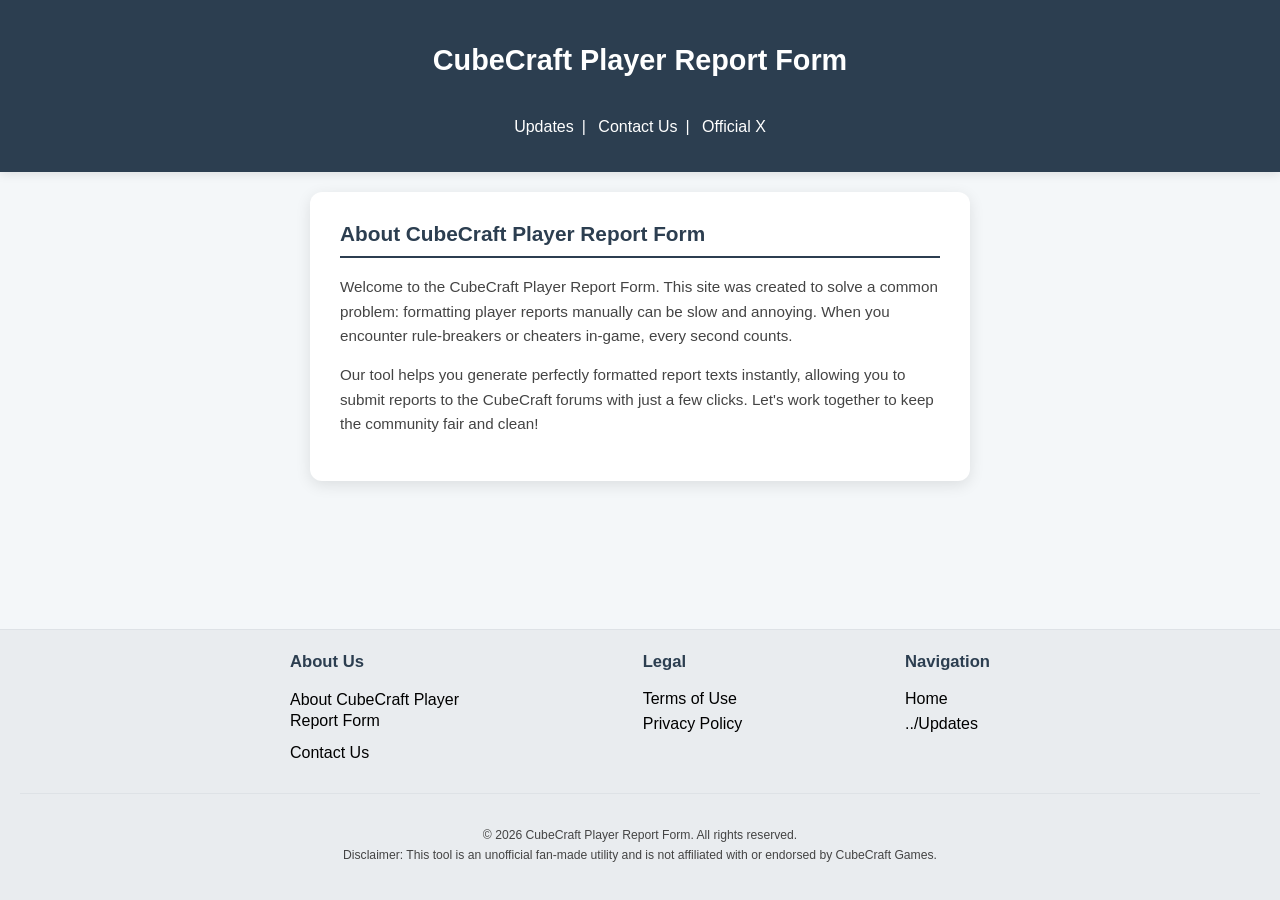
==== About CubeCraft Player Report Form/index.html @ a41bf27e "Update index.html" ====
<!DOCTYPE html>
<html lang="en">
<head>
<meta charset="UTF-8">
<meta name="viewport" content="width=device-width, initial-scale=1">
<title>About CubeCraft Player Report Form - CubeCraft Player Report Form</title>
<style>
body { font-family: sans-serif; padding: 0; margin: 0; background: #f4f7f9; color: #333; display: flex; flex-direction: column;  min-height: 100vh; width: 100%; }
header h1 { margin: 0; }
header a { color: white; text-decoration: none; font-size: 16px; }
header a:hover { text-decoration: underline; }

.header-default { background: #2c3e50; color: white; padding: 25px 20px; text-align: center; box-shadow: 0 2px 10px rgba(0,0,0,0.1); }
.header-default h1 { margin-bottom: 10px; font-size: 1.8em; }
.header-default a { margin: 0 8px; line-height: 2.5; }

.header-fixed { background: #2c3e50; color: white; padding: 15px 30px; box-shadow: 0 2px 10px rgba(0,0,0,0.1); position: fixed; top: -100px; left: 0; width: 100%; box-sizing: border-box; z-index: 1000; display: flex; justify-content: space-between; align-items: center; transition: top 0.2s ease; }
.header-fixed h1 { font-size: 1.5em; }
.header-fixed nav { display: flex; align-items: center; gap: 15px; }

.header-fixed.show { top: 0; }

.logo-link { color: white ; text-decoration: none ; font-size: 1em ; font-weight: bold ;  transition: opacity 0.2s; line-height: 1 ; display: inline-block; margin: 0 ; }

.logo-link:hover { opacity: 0.8 ; text-decoration: none ; }

.container { max-width: 700px; width: 100%; margin: 20px auto; padding: 0 20px; box-sizing: border-box; flex: 1; }
.card { background: white; padding: 30px; border-radius: 12px; box-shadow: 0 4px 15px rgba(0,0,0,0.1); margin-bottom: 20px; }

h2 { font-size: 1.3em; color: #2c3e50; margin-top: 0; border-bottom: 2px solid #2c3e50; padding-bottom: 10px; }
p { line-height: 1.6; font-size: 0.95em; color: #444; margin-bottom: 15px; }

footer { background: #e9ecef; padding: 20px; font-size: 0.8em; border-top: 1px solid #dee2e6; line-height: 1.5; width: 100%; box-sizing: border-box; margin-top: auto; }
footer .copyright { text-align: center; color: #6c757d; width: 100%; margin-top: 10px; }
footer a { color: black; text-decoration: none; font-size: 16px; margin: 0; line-height: 1; }

footer a:hover { text-decoration: underline; }
@media (max-width: 600px) 

.footer-col { flex: 1; min-width: 150px; box-sizing: border-box; display: flex !important; flex-direction: column !important; align-items: flex-start !important; }
.about-link { display: block !important; max-width: 190px !important; line-height: 1.3 !important; }
</style>
</head>
<body>

<header class="header-default">
  <h1><a href="../" class="logo-link">CubeCraft Player Report Form</a></h1>
  <nav>
    <a href="../Updates/">Updates</a>|
    <a href="https://docs.google.com/forms/d/e/1FAIpQLScevdgT2PAl7UtTsaydpIw81twVGM0TZHmeyWEAA_KL6tZluw/viewform?usp=header" target="_blank">Contact Us</a>|
    <a href="https://x.com/NoMoreCheaters_" target="_blank">Official X</a>
  </nav>
</header>

<header class="header-fixed">
  <h1><a href="../" class="logo-link">CubeCraft Player Report Form</a></h1>
  <nav>
    <a href="../Updates/">Updates</a>|
    <a href="https://docs.google.com/forms/d/e/1FAIpQLScevdgT2PAl7UtTsaydpIw81twVGM0TZHmeyWEAA_KL6tZluw/viewform?usp=header" target="_blank">Contact Us</a>|
    <a href="https://x.com/NoMoreCheaters_" target="_blank">Official X</a>
  </nav>
</header>

<div class="container">
  <div class="card">
    <h2>About CubeCraft Player Report Form</h2>
    <p>Welcome to the CubeCraft Player Report Form. This site was created to solve a common problem: formatting player reports manually can be slow and annoying. When you encounter rule-breakers or cheaters in-game, every second counts.</p>
    <p>Our tool helps you generate perfectly formatted report texts instantly, allowing you to submit reports to the CubeCraft forums with just a few clicks. Let's work together to keep the community fair and clean!</p>
  </div>
</div>

<footer>
  <div style="display: flex; justify-content: space-between; max-width: 700px; margin: 0 auto; flex-wrap: wrap; gap: 30px;">
    
    <div class="footer-col">
      <h3 style="color: #2c3e50; font-size: 1.3em; font-weight: bold; margin-top: 0; margin-bottom: 15px;">About Us</h3>
      
      <div style="line-height: 1.3; margin-bottom: 12px;"><a href="./" class="about-link">About CubeCraft Player Report Form</a></div>
      
      <div style="line-height: 1.5;"><a href="https://docs.google.com/forms/d/e/1FAIpQLScevdgT2PAl7UtTsaydpIw81twVGM0TZHmeyWEAA_KL6tZluw/viewform?usp=header" target="_blank">Contact Us</a></div>
    </div>
    
    <div class="footer-col">
      <h3 style="color: #2c3e50; font-size: 1.3em; font-weight: bold; margin-top: 0; margin-bottom: 15px;">Legal</h3>
      <div style="line-height: 1.5; margin-bottom: 6px;"><a href="../Terms/">Terms of Use</a></div>
      <div style="line-height: 1.5;"><a href="../Privacy Policy/">Privacy Policy</a></div>
    </div>
    
    <div class="footer-col">
      <h3 style="color: #2c3e50; font-size: 1.3em; font-weight: bold; margin-top: 0; margin-bottom: 15px;">Navigation</h3>
      <div style="line-height: 1.5; margin-bottom: 6px;"><a href="../">Home</a></div>
      <div style="line-height: 1.5;"><a href="../Updates/">../Updates</a></div>
    </div>
  </div>
  <div class="copyright" style="margin-top: 30px; border-top: 1px solid #dee2e6; padding-top: 20px;">
    <p>© 2026 CubeCraft Player Report Form. All rights reserved.<br>Disclaimer: This tool is an unofficial fan-made utility and is not affiliated with or endorsed by CubeCraft Games.</p>
  </div>
</footer>

<script>
window.addEventListener('scroll', () => {
  const fixedHeader = document.querySelector('.header-fixed');
  if (window.scrollY > 130) {
    fixedHeader.classList.add('show');
  } else {
    fixedHeader.classList.remove('show');
  }
});
</script>

</body>
</html>
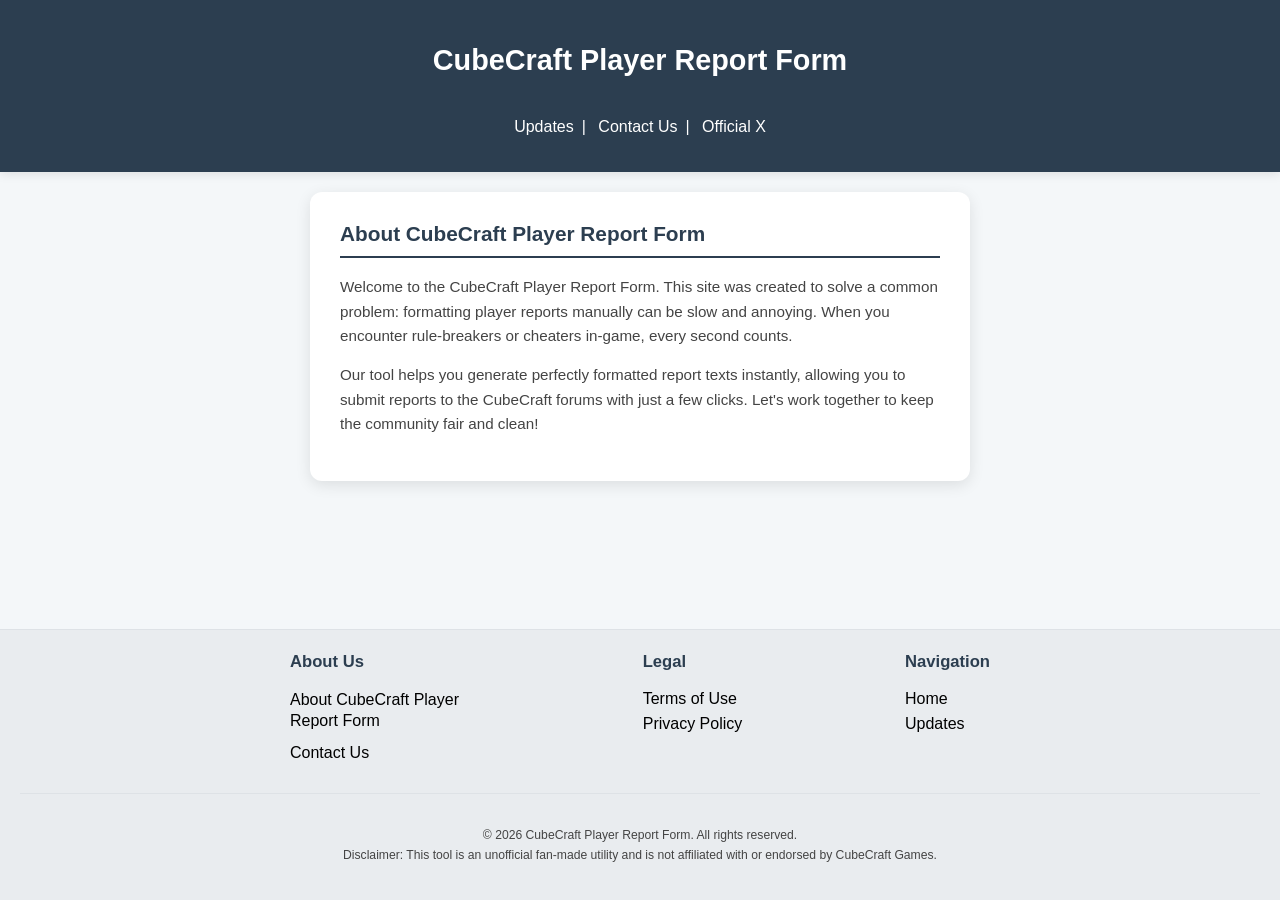
==== commit 441ca776: "Update index.html" ====
--- a/About CubeCraft Player Report Form/index.html
+++ b/About CubeCraft Player Report Form/index.html
@@ -89,7 +89,7 @@
     <div class="footer-col">
       <h3 style="color: #2c3e50; font-size: 1.3em; font-weight: bold; margin-top: 0; margin-bottom: 15px;">Navigation</h3>
       <div style="line-height: 1.5; margin-bottom: 6px;"><a href="../">Home</a></div>
-      <div style="line-height: 1.5;"><a href="../Updates/">../Updates</a></div>
+      <div style="line-height: 1.5;"><a href="../Updates/">Updates</a></div>
     </div>
   </div>
   <div class="copyright" style="margin-top: 30px; border-top: 1px solid #dee2e6; padding-top: 20px;">
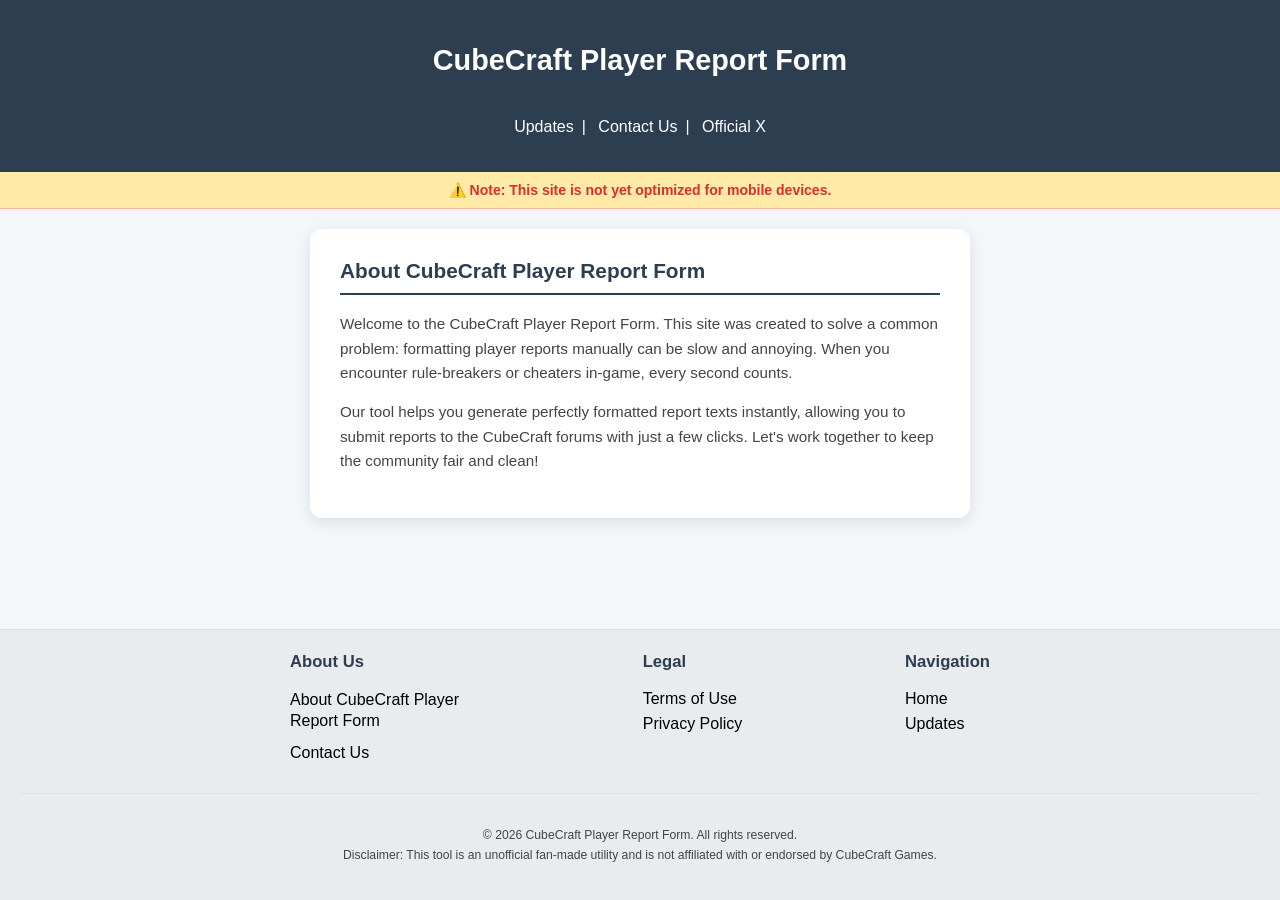
==== commit 94de4ade: "Update index.html" ====
--- a/About CubeCraft Player Report Form/index.html
+++ b/About CubeCraft Player Report Form/index.html
@@ -39,6 +39,7 @@
 
 .footer-col { flex: 1; min-width: 150px; box-sizing: border-box; display: flex !important; flex-direction: column !important; align-items: flex-start !important; }
 .about-link { display: block !important; max-width: 190px !important; line-height: 1.3 !important; }
+.mobile-warning { background: #ffeaa7; color: #d63031; text-align: center; padding: 10px; font-size: 14px; font-weight: bold; border-bottom: 1px solid #fab1a0; }
 </style>
 </head>
 <body>
@@ -51,6 +52,10 @@
     <a href="https://x.com/NoMoreCheaters_" target="_blank">Official X</a>
   </nav>
 </header>
+
+<div class="mobile-warning">
+  ⚠️ Note: This site is not yet optimized for mobile devices.
+</div>
 
 <header class="header-fixed">
   <h1><a href="../" class="logo-link">CubeCraft Player Report Form</a></h1>
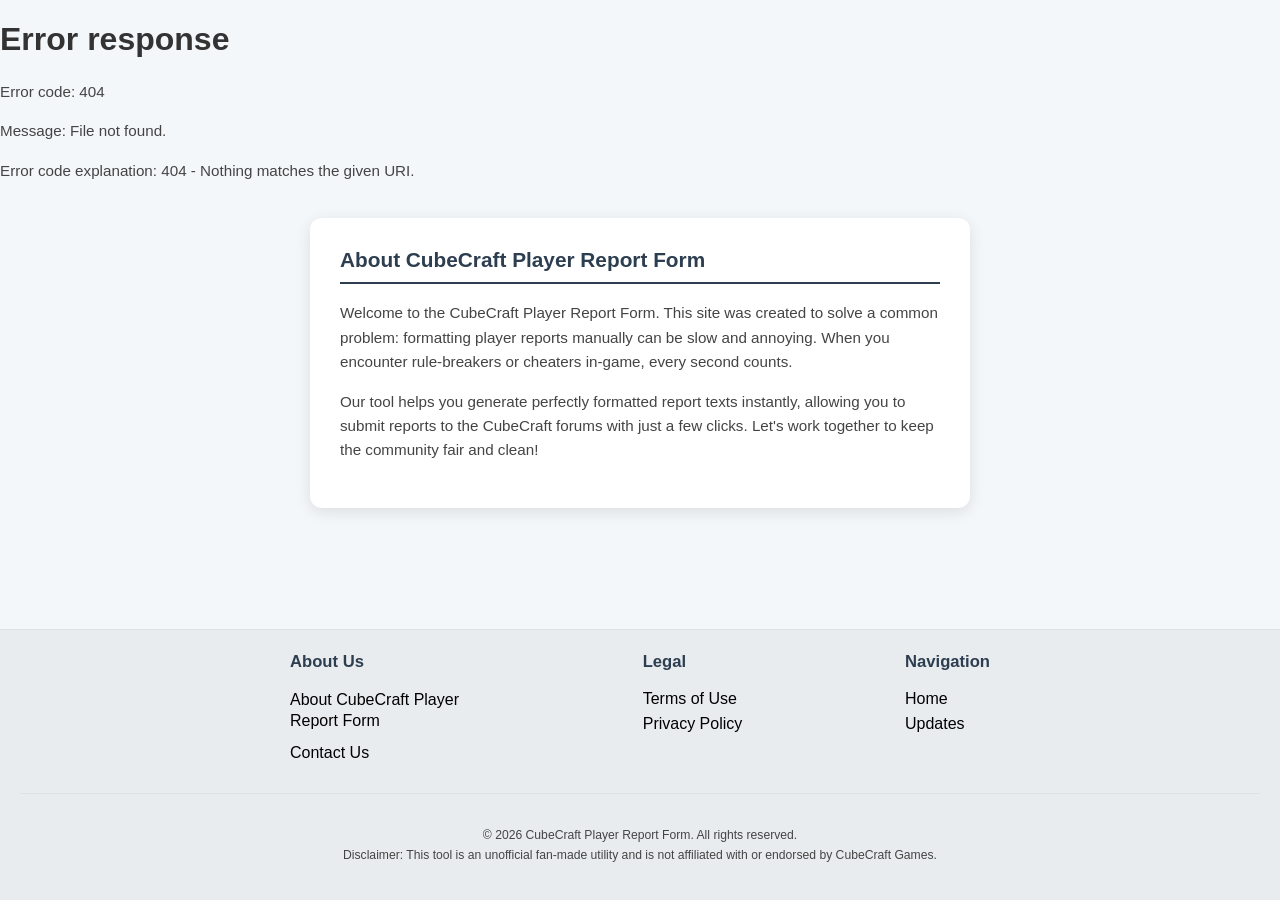
==== commit 1c07c03d: "Update index.html" ====
--- a/About CubeCraft Player Report Form/index.html
+++ b/About CubeCraft Player Report Form/index.html
@@ -6,23 +6,6 @@
 <title>About CubeCraft Player Report Form - CubeCraft Player Report Form</title>
 <style>
 body { font-family: sans-serif; padding: 0; margin: 0; background: #f4f7f9; color: #333; display: flex; flex-direction: column;  min-height: 100vh; width: 100%; }
-header h1 { margin: 0; }
-header a { color: white; text-decoration: none; font-size: 16px; }
-header a:hover { text-decoration: underline; }
-
-.header-default { background: #2c3e50; color: white; padding: 25px 20px; text-align: center; box-shadow: 0 2px 10px rgba(0,0,0,0.1); }
-.header-default h1 { margin-bottom: 10px; font-size: 1.8em; }
-.header-default a { margin: 0 8px; line-height: 2.5; }
-
-.header-fixed { background: #2c3e50; color: white; padding: 15px 30px; box-shadow: 0 2px 10px rgba(0,0,0,0.1); position: fixed; top: -100px; left: 0; width: 100%; box-sizing: border-box; z-index: 1000; display: flex; justify-content: space-between; align-items: center; transition: top 0.2s ease; }
-.header-fixed h1 { font-size: 1.5em; }
-.header-fixed nav { display: flex; align-items: center; gap: 15px; }
-
-.header-fixed.show { top: 0; }
-
-.logo-link { color: white ; text-decoration: none ; font-size: 1em ; font-weight: bold ;  transition: opacity 0.2s; line-height: 1 ; display: inline-block; margin: 0 ; }
-
-.logo-link:hover { opacity: 0.8 ; text-decoration: none ; }
 
 .container { max-width: 700px; width: 100%; margin: 20px auto; padding: 0 20px; box-sizing: border-box; flex: 1; }
 .card { background: white; padding: 30px; border-radius: 12px; box-shadow: 0 4px 15px rgba(0,0,0,0.1); margin-bottom: 20px; }
@@ -39,32 +22,11 @@
 
 .footer-col { flex: 1; min-width: 150px; box-sizing: border-box; display: flex !important; flex-direction: column !important; align-items: flex-start !important; }
 .about-link { display: block !important; max-width: 190px !important; line-height: 1.3 !important; }
-.mobile-warning { background: #ffeaa7; color: #d63031; text-align: center; padding: 10px; font-size: 14px; font-weight: bold; border-bottom: 1px solid #fab1a0; }
+
 </style>
 </head>
 <body>
-
-<header class="header-default">
-  <h1><a href="../" class="logo-link">CubeCraft Player Report Form</a></h1>
-  <nav>
-    <a href="../Updates/">Updates</a>|
-    <a href="https://docs.google.com/forms/d/e/1FAIpQLScevdgT2PAl7UtTsaydpIw81twVGM0TZHmeyWEAA_KL6tZluw/viewform?usp=header" target="_blank">Contact Us</a>|
-    <a href="https://x.com/NoMoreCheaters_" target="_blank">Official X</a>
-  </nav>
-</header>
-
-<div class="mobile-warning">
-  ⚠️ Note: This site is not yet optimized for mobile devices.
-</div>
-
-<header class="header-fixed">
-  <h1><a href="../" class="logo-link">CubeCraft Player Report Form</a></h1>
-  <nav>
-    <a href="../Updates/">Updates</a>|
-    <a href="https://docs.google.com/forms/d/e/1FAIpQLScevdgT2PAl7UtTsaydpIw81twVGM0TZHmeyWEAA_KL6tZluw/viewform?usp=header" target="_blank">Contact Us</a>|
-    <a href="https://x.com/NoMoreCheaters_" target="_blank">Official X</a>
-  </nav>
-</header>
+<div id="header-placeholder"></div>
 
 <div class="container">
   <div class="card">
@@ -103,14 +65,18 @@
 </footer>
 
 <script>
-window.addEventListener('scroll', () => {
-  const fixedHeader = document.querySelector('.header-fixed');
-  if (window.scrollY > 130) {
-    fixedHeader.classList.add('show');
-  } else {
-    fixedHeader.classList.remove('show');
-  }
-});
+fetch('header.html')
+    .then(response => response.text())
+    .then(data => {
+      const placeholder = document.getElementById('header-placeholder');
+      placeholder.innerHTML = data;
+
+      const script = placeholder.querySelector('script');
+      if (script) {
+        eval(script.innerText);
+      }
+    })
+    .catch(error => console.error('ヘッダーの読み込みに失敗しました:', error));
 </script>
 
 </body>
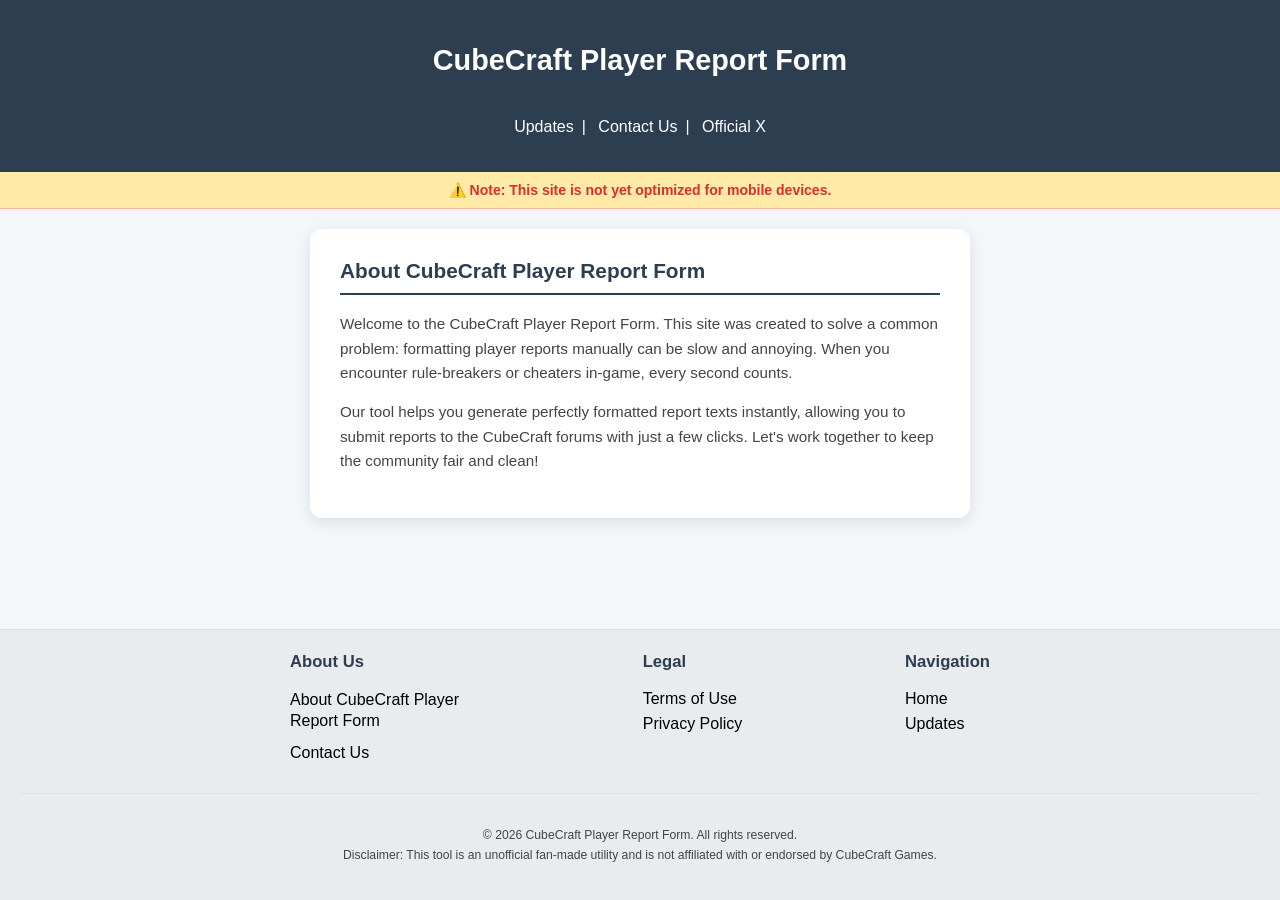
==== commit 133dd288: "Update index.html" ====
--- a/About CubeCraft Player Report Form/index.html
+++ b/About CubeCraft Player Report Form/index.html
@@ -65,7 +65,7 @@
 </footer>
 
 <script>
-fetch('header.html')
+fetch('/header.html')
     .then(response => response.text())
     .then(data => {
       const placeholder = document.getElementById('header-placeholder');
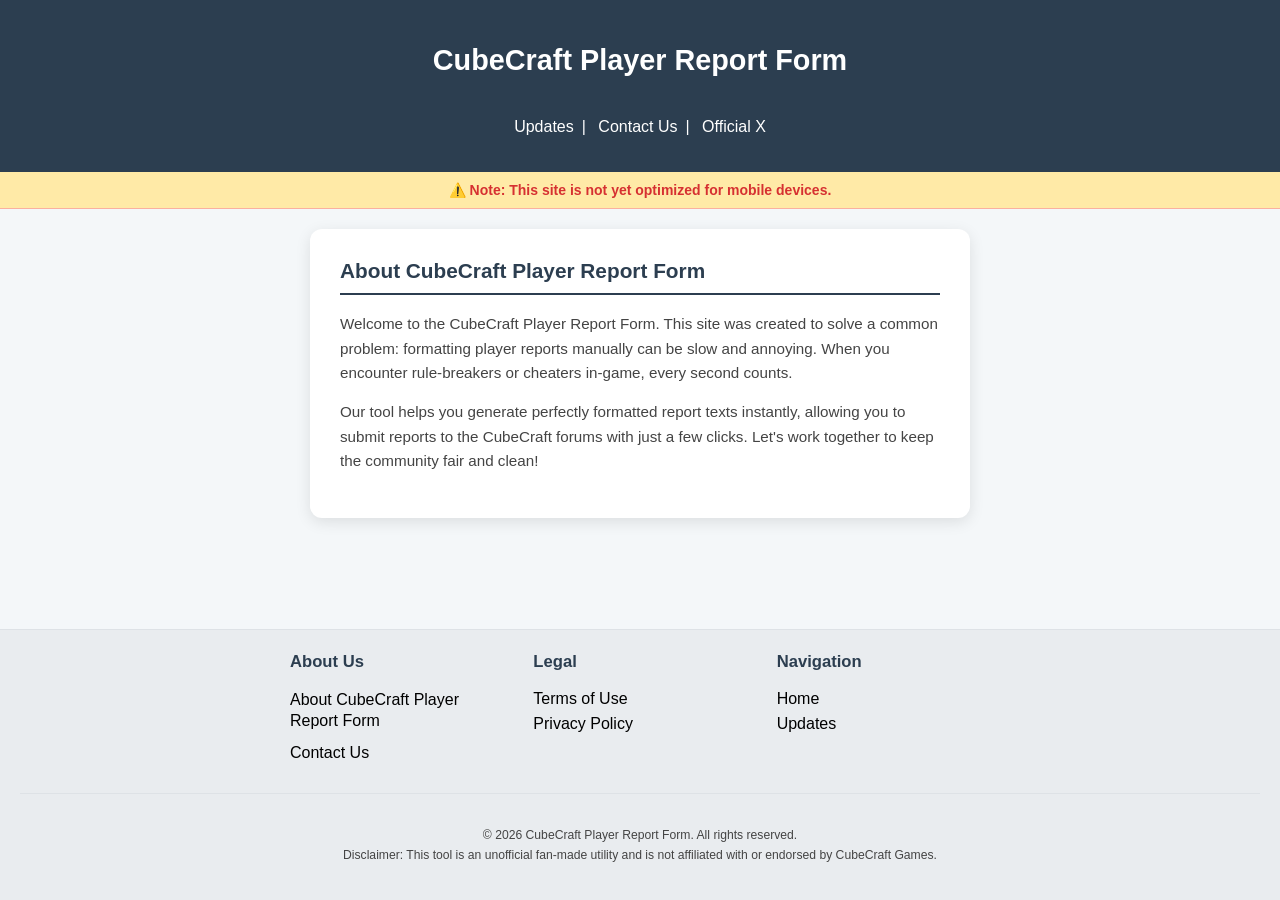
==== commit 622d97e6: "Update index.html" ====
--- a/About CubeCraft Player Report Form/index.html
+++ b/About CubeCraft Player Report Form/index.html
@@ -5,23 +5,9 @@
 <meta name="viewport" content="width=device-width, initial-scale=1">
 <title>About CubeCraft Player Report Form - CubeCraft Player Report Form</title>
 <style>
-body { font-family: sans-serif; padding: 0; margin: 0; background: #f4f7f9; color: #333; display: flex; flex-direction: column;  min-height: 100vh; width: 100%; }
-
-.container { max-width: 700px; width: 100%; margin: 20px auto; padding: 0 20px; box-sizing: border-box; flex: 1; }
-.card { background: white; padding: 30px; border-radius: 12px; box-shadow: 0 4px 15px rgba(0,0,0,0.1); margin-bottom: 20px; }
 
 h2 { font-size: 1.3em; color: #2c3e50; margin-top: 0; border-bottom: 2px solid #2c3e50; padding-bottom: 10px; }
 p { line-height: 1.6; font-size: 0.95em; color: #444; margin-bottom: 15px; }
-
-footer { background: #e9ecef; padding: 20px; font-size: 0.8em; border-top: 1px solid #dee2e6; line-height: 1.5; width: 100%; box-sizing: border-box; margin-top: auto; }
-footer .copyright { text-align: center; color: #6c757d; width: 100%; margin-top: 10px; }
-footer a { color: black; text-decoration: none; font-size: 16px; margin: 0; line-height: 1; }
-
-footer a:hover { text-decoration: underline; }
-@media (max-width: 600px) 
-
-.footer-col { flex: 1; min-width: 150px; box-sizing: border-box; display: flex !important; flex-direction: column !important; align-items: flex-start !important; }
-.about-link { display: block !important; max-width: 190px !important; line-height: 1.3 !important; }
 
 </style>
 </head>
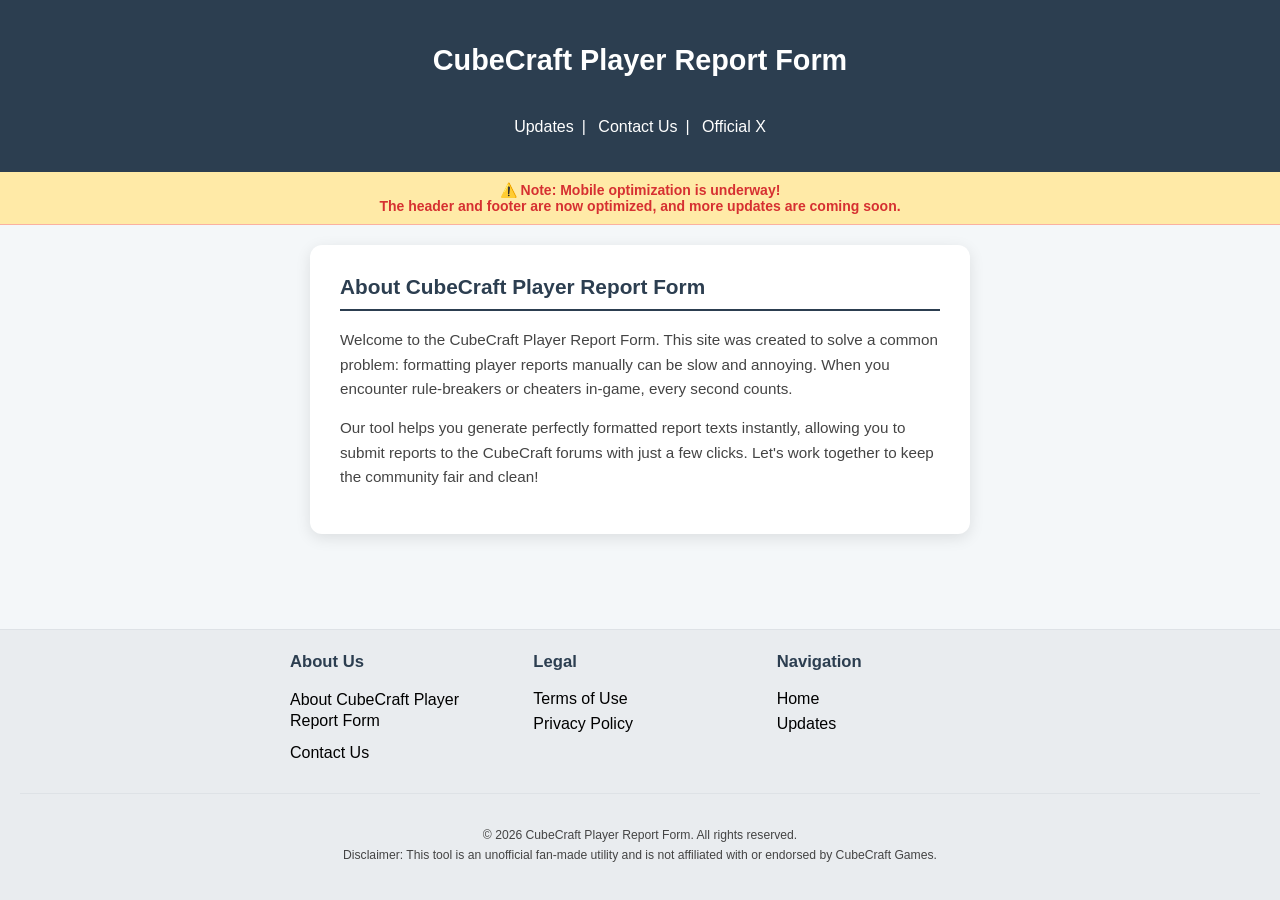
==== commit 888a3dcb: "2" ====
--- a/About CubeCraft Player Report Form/index.html
+++ b/About CubeCraft Player Report Form/index.html
@@ -22,35 +22,10 @@
   </div>
 </div>
 
-<footer>
-  <div style="display: flex; justify-content: space-between; max-width: 700px; margin: 0 auto; flex-wrap: wrap; gap: 30px;">
-    
-    <div class="footer-col">
-      <h3 style="color: #2c3e50; font-size: 1.3em; font-weight: bold; margin-top: 0; margin-bottom: 15px;">About Us</h3>
-      
-      <div style="line-height: 1.3; margin-bottom: 12px;"><a href="./" class="about-link">About CubeCraft Player Report Form</a></div>
-      
-      <div style="line-height: 1.5;"><a href="https://docs.google.com/forms/d/e/1FAIpQLScevdgT2PAl7UtTsaydpIw81twVGM0TZHmeyWEAA_KL6tZluw/viewform?usp=header" target="_blank">Contact Us</a></div>
-    </div>
-    
-    <div class="footer-col">
-      <h3 style="color: #2c3e50; font-size: 1.3em; font-weight: bold; margin-top: 0; margin-bottom: 15px;">Legal</h3>
-      <div style="line-height: 1.5; margin-bottom: 6px;"><a href="../Terms/">Terms of Use</a></div>
-      <div style="line-height: 1.5;"><a href="../Privacy Policy/">Privacy Policy</a></div>
-    </div>
-    
-    <div class="footer-col">
-      <h3 style="color: #2c3e50; font-size: 1.3em; font-weight: bold; margin-top: 0; margin-bottom: 15px;">Navigation</h3>
-      <div style="line-height: 1.5; margin-bottom: 6px;"><a href="../">Home</a></div>
-      <div style="line-height: 1.5;"><a href="../Updates/">Updates</a></div>
-    </div>
-  </div>
-  <div class="copyright" style="margin-top: 30px; border-top: 1px solid #dee2e6; padding-top: 20px;">
-    <p>© 2026 CubeCraft Player Report Form. All rights reserved.<br>Disclaimer: This tool is an unofficial fan-made utility and is not affiliated with or endorsed by CubeCraft Games.</p>
-  </div>
-</footer>
+<div id="footer-placeholder"></div>
 
 <script>
+
 fetch('/header.html')
     .then(response => response.text())
     .then(data => {
@@ -62,8 +37,15 @@
         eval(script.innerText);
       }
     })
-    .catch(error => console.error('ヘッダーの読み込みに失敗しました:', error));
+    .catch(error => console.error('Failed to load header:', error));
+  
+fetch('/footer.html')
+    .then(response => response.text())
+    .then(data => {
+      document.getElementById('footer-placeholder').innerHTML = data;
+    })
+    .catch(error => console.error('Failed to load footer:', error));
+
 </script>
-
 </body>
 </html>
